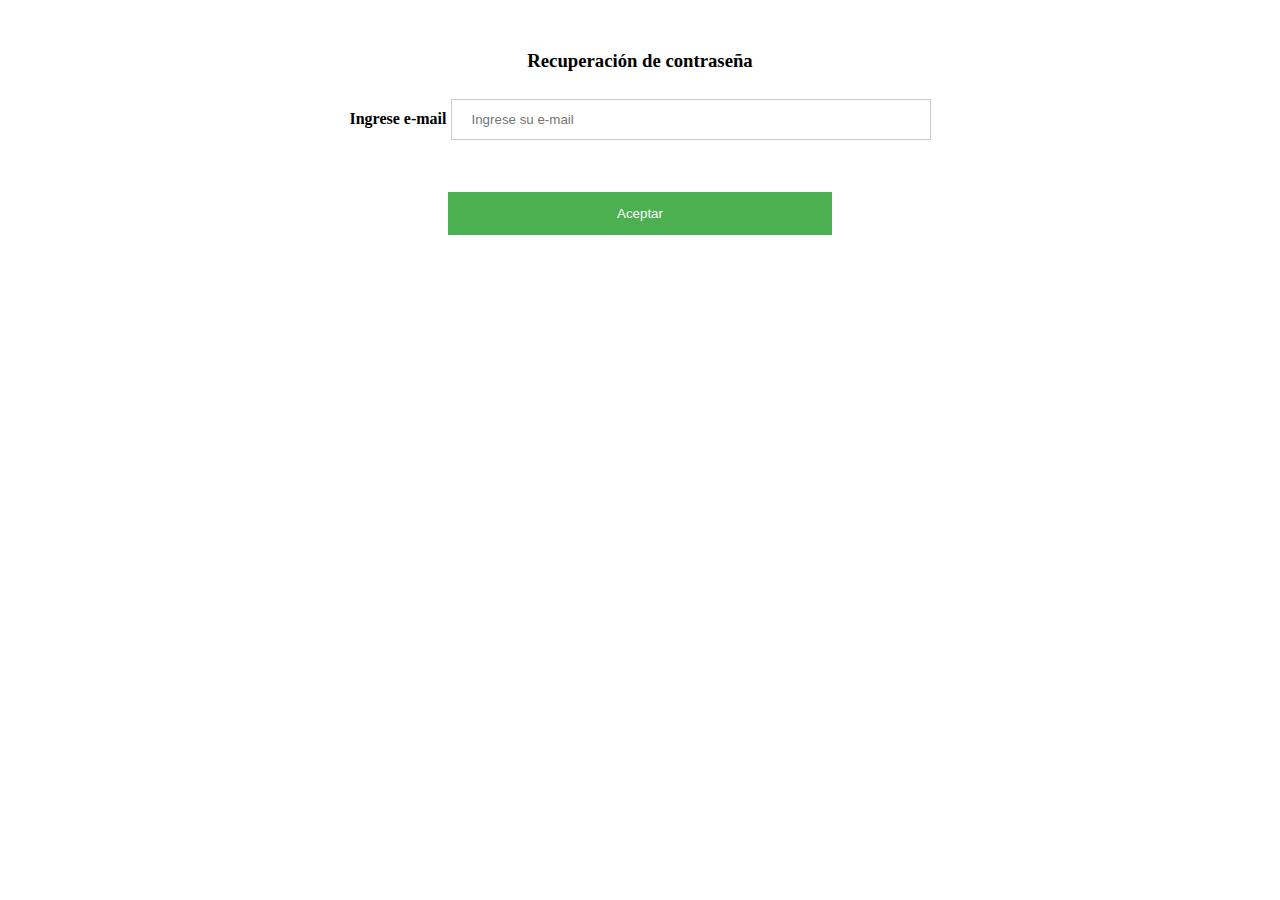
==== login/olvidoContraseña.html @ 70fcf54e "nuevo proyecto" ====
<html>
<head>
	
	<link href="css/cuadroContenedor.css" rel="stylesheet" type="text/css"/>
<style type="text/css">
		input[type=email] {
    width: 50%;
    padding: 12px 20px;
    margin: 8px 0;
    display: inline-block;
    border: 1px solid #ccc;
    box-sizing: border-box;
}

.container {
    text-align: center;
    padding: 50px;
    width: 960px;
    height: 800px;
display: inline-block;
}

div#general{
	text-align: center;
	margin: auto;
	margin-top: 50px;
    width: 960px;
    height: 800px;

}
div#captcha{

}

button {
    background-color: #4CAF50;
    color: white;
    padding: 14px 20px;
    margin: 8px 0;
    border: none;
    cursor: pointer;
    width: 40%;
}

button:hover {
    opacity: 0.8;
}
	</style>

	<meta charset="UTF-8">
	<title>Recuperación de contraseña</title>
	<script src='https://www.google.com/recaptcha/api.js'></script>
</head>
<body> 
 <div id=general>
	<form class="modal-content animate" action="confirmacion.php" method="post">
  
       <h3 align="center"> Recuperación de contraseña</h3>	  
	  <label for="email"><b>Ingrese e-mail</b></label>
      <input type="email" placeholder="Ingrese su e-mail" name="email" required>
		<!--Captcha -->
       <div class="g-recaptcha" data-sitekey="6Lfi8VwUAAAAAKNU16J7J3aEz997QJ9raMclFzCD"></div>
<br/>
<br/>
      <button type="submit" >Aceptar </button>
      </form>
    </div>
  



</body>
</html>
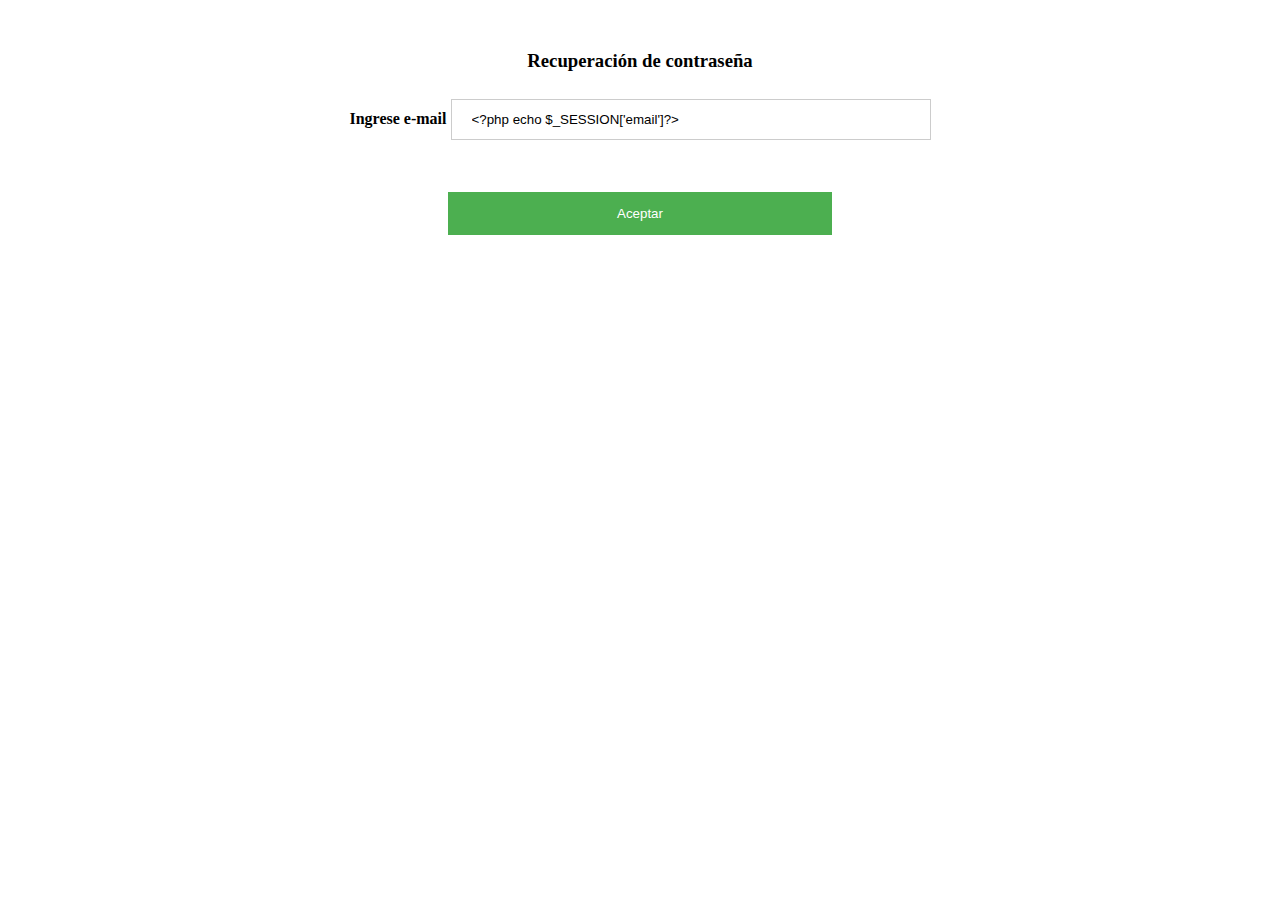
==== commit 0ec60812: "menu principal" ====
--- a/login/olvidoContraseña.html
+++ b/login/olvidoContraseña.html
@@ -1,3 +1,4 @@
+                
 <html>
 <head>
 	
@@ -54,10 +55,10 @@
 <body> 
  <div id=general>
 	<form class="modal-content animate" action="confirmacion.php" method="post">
-  
+               
        <h3 align="center"> Recuperación de contraseña</h3>	  
 	  <label for="email"><b>Ingrese e-mail</b></label>
-      <input type="email" placeholder="Ingrese su e-mail" name="email" required>
+          <input type="email" placeholder="Ingrese su e-mail" name="email" required value="<?php echo $_SESSION['email']?>">
 		<!--Captcha -->
        <div class="g-recaptcha" data-sitekey="6Lfi8VwUAAAAAKNU16J7J3aEz997QJ9raMclFzCD"></div>
 <br/>
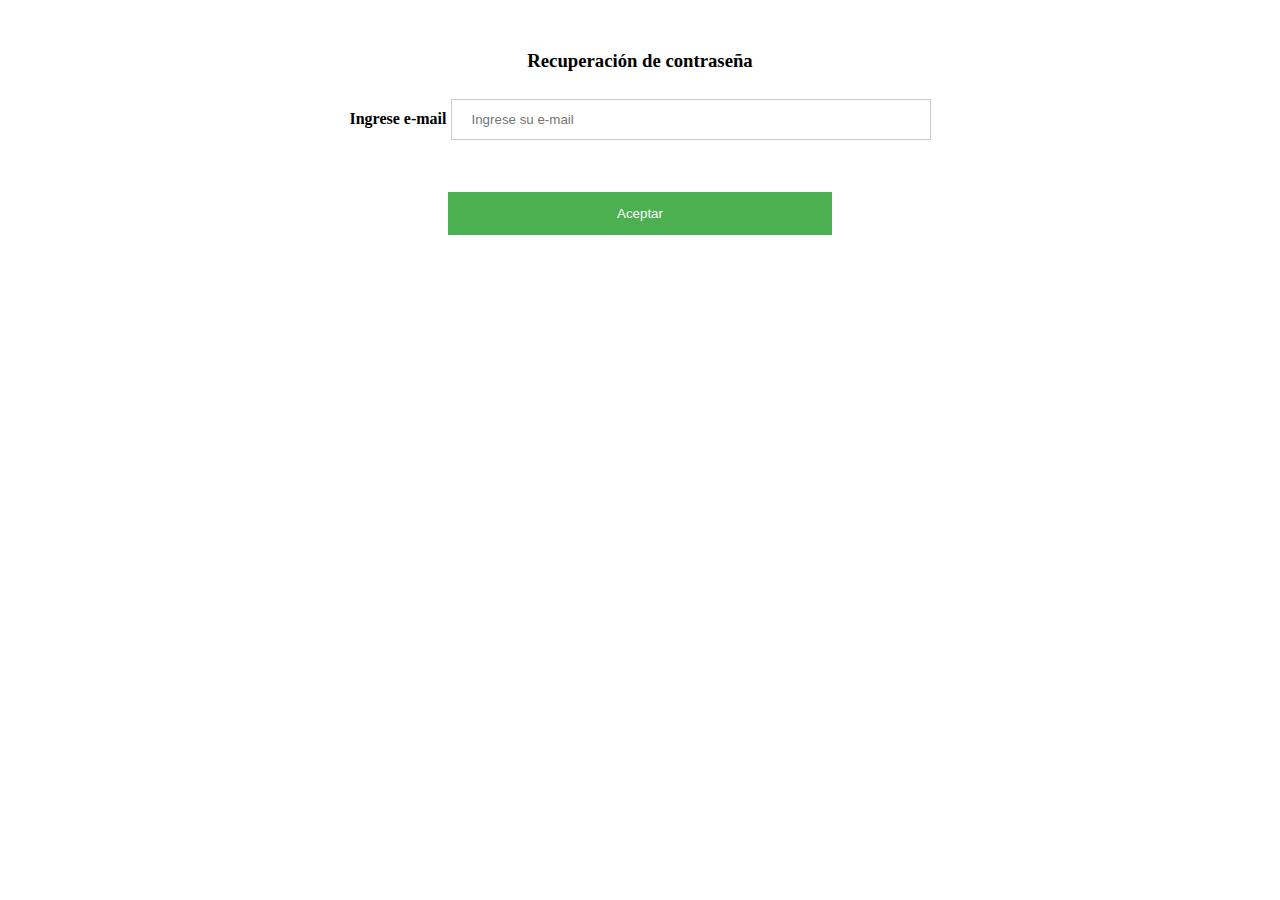
==== commit ba68b40f: "Conductores" ====
--- a/login/olvidoContraseña.html
+++ b/login/olvidoContraseña.html
@@ -58,7 +58,7 @@
                
        <h3 align="center"> Recuperación de contraseña</h3>	  
 	  <label for="email"><b>Ingrese e-mail</b></label>
-          <input type="email" placeholder="Ingrese su e-mail" name="email" required value="<?php echo $_SESSION['email']?>">
+          <input type="email" placeholder="Ingrese su e-mail" name="email" required value="">
 		<!--Captcha -->
        <div class="g-recaptcha" data-sitekey="6Lfi8VwUAAAAAKNU16J7J3aEz997QJ9raMclFzCD"></div>
 <br/>
